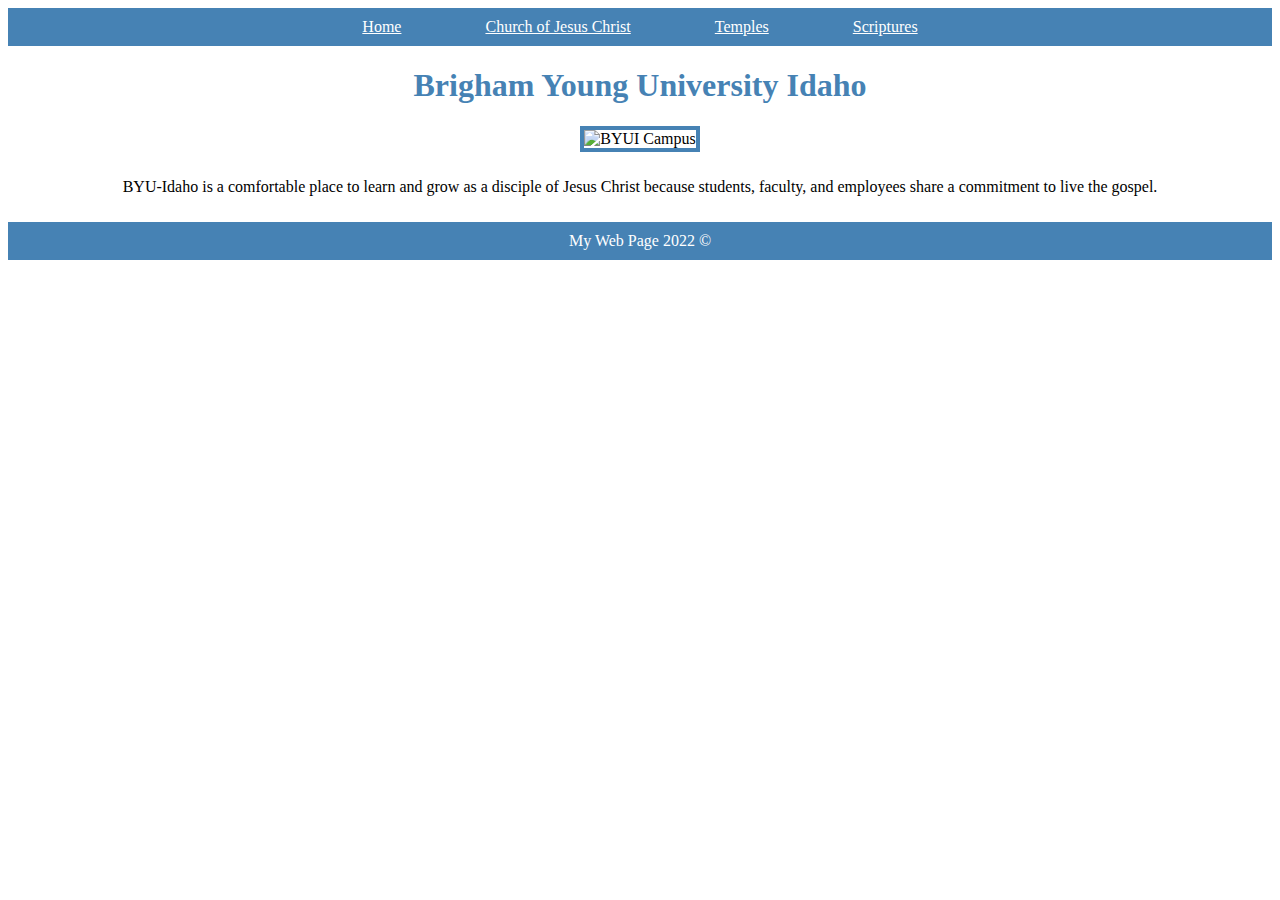
==== activities/byui.html @ 32a87b9d "updates again" ====
<!DOCTYPE html>
<html>
  <head>
    <title>BYUI</title>
    <link rel="stylesheet" href="styles/styles.css" />
  </head>
  <body>
    <header>
        <nav>
            <a href="byui.html">Home</a>
            <a href="https://www.churchofjesuschrist.org">Church of Jesus Christ</a>
            <a href="https://www.churchofjesuschrist.org/temples">Temples</a>
            <a href="https://www.churchofjesuschrist.org/study/scriptures">Scriptures</a>
        </nav>
    </header>
    <main>
        <h1>Brigham Young University Idaho</h1>
        <img
          src="https://www.byui.edu/images/service-sites/map-banner.jpg"
          alt="BYUI Campus"
        />
        <p>BYU-Idaho is a comfortable place to learn and grow as a disciple of Jesus Christ because students, faculty, and employees share a commitment to live the gospel.</p>
        </main> 
    </main>
    <footer>
        <p>My Web Page 2022 ©</p>
    </footer>
  </body>
</html>
---- activities/styles/styles.css ----
body {
    text-align: center;
  }
  nav {
    background-color: steelblue;
    padding: 10px;
  }
  a {
    color: white;
    margin: 40px;
  }
  h1 {
    color: steelblue;
  }
  img {
    width: 800px;
    border: 4px solid steelblue;
  }
  p {
    padding: 10px;
  }
  footer {
    background-color: steelblue;
    color: white;
  }
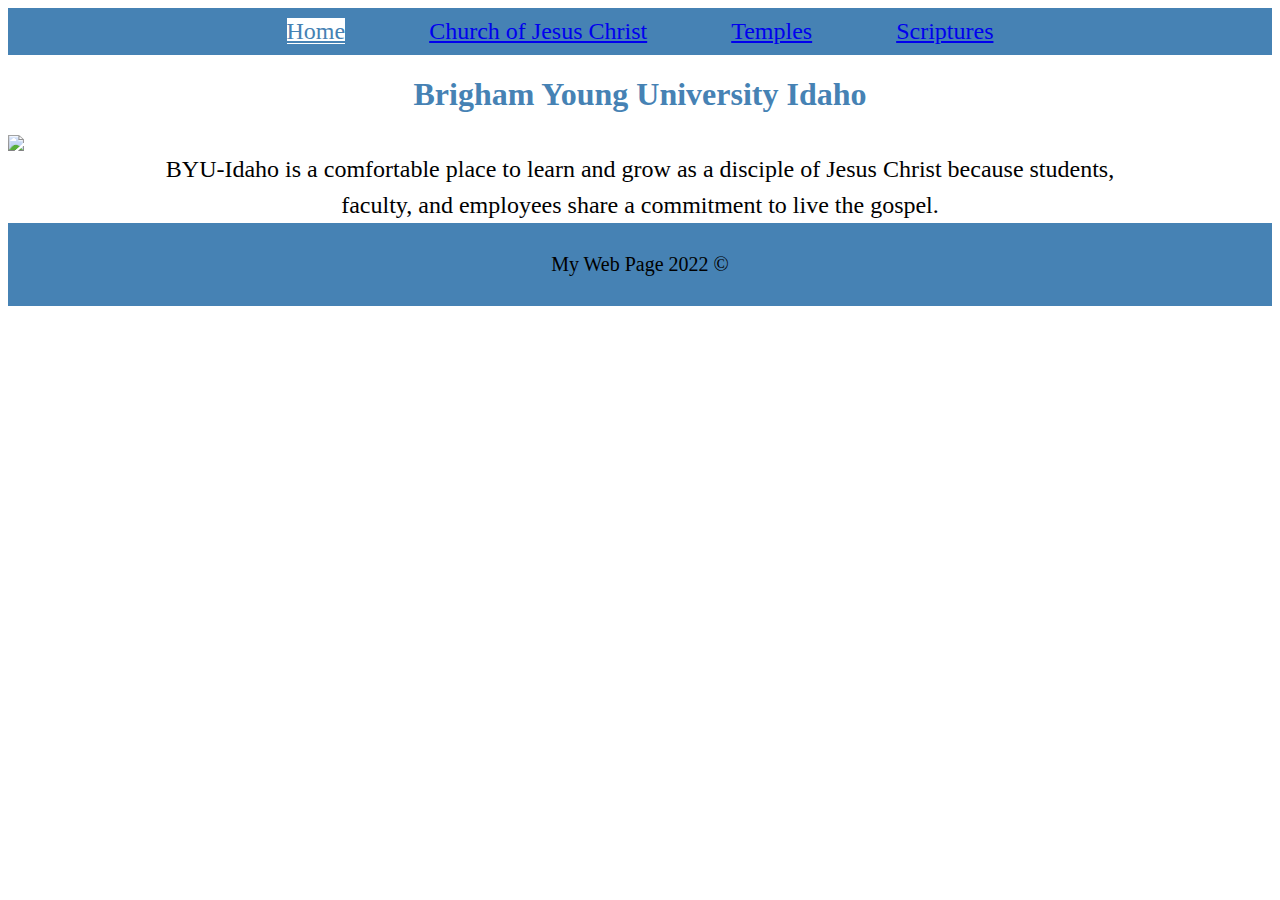
==== commit 71188ade: "updates" ====
--- a/activities/byui.html
+++ b/activities/byui.html
@@ -7,7 +7,7 @@
   <body>
     <header>
         <nav>
-            <a href="byui.html">Home</a>
+            <a id="active" href="byui.html">Home</a>
             <a href="https://www.churchofjesuschrist.org">Church of Jesus Christ</a>
             <a href="https://www.churchofjesuschrist.org/temples">Temples</a>
             <a href="https://www.churchofjesuschrist.org/study/scriptures">Scriptures</a>
@@ -15,11 +15,8 @@
     </header>
     <main>
         <h1>Brigham Young University Idaho</h1>
-        <img
-          src="https://www.byui.edu/images/service-sites/map-banner.jpg"
-          alt="BYUI Campus"
-        />
-        <p>BYU-Idaho is a comfortable place to learn and grow as a disciple of Jesus Christ because students, faculty, and employees share a commitment to live the gospel.</p>
+        <img src="https://www.byui.edu/images/service-sites/map-banner.jpg">
+        <p class="main-para">BYU-Idaho is a comfortable place to learn and grow as a disciple of Jesus Christ because students, faculty, and employees share a commitment to live the gospel.</p>
         </main> 
     </main>
     <footer>
--- a/activities/styles/styles.css
+++ b/activities/styles/styles.css
@@ -1,25 +1,43 @@
-body {
+.main-para {
+  width: 80%;
+  margin: 0 auto;
+  text-align: center;
+  font-size: 1.5em;
+  line-height: 1.5em;
+}
+
+#active {
+  background-color: white;
+  color: steelblue;
+}
+  nav, footer {
     text-align: center;
-  }
-  nav {
     background-color: steelblue;
     padding: 10px;
   }
   a {
-    color: white;
+    font-size: 1.5em;
+    
     margin: 40px;
   }
   h1 {
+    text-align: center;
     color: steelblue;
   }
   img {
-    width: 800px;
-    border: 4px solid steelblue;
+    width: 80%;
+    display: block;
+    margin: 0, auto;
+    
   }
   p {
-    padding: 10px;
+    width: 80%;
   }
-  footer {
-    background-color: steelblue;
-    color: white;
+  footer p {
+    font-size:  20px;
+    margin: 20px auto;
+  }
+  a:hover {
+    background-color: white;
+    color: steelblue;
   }